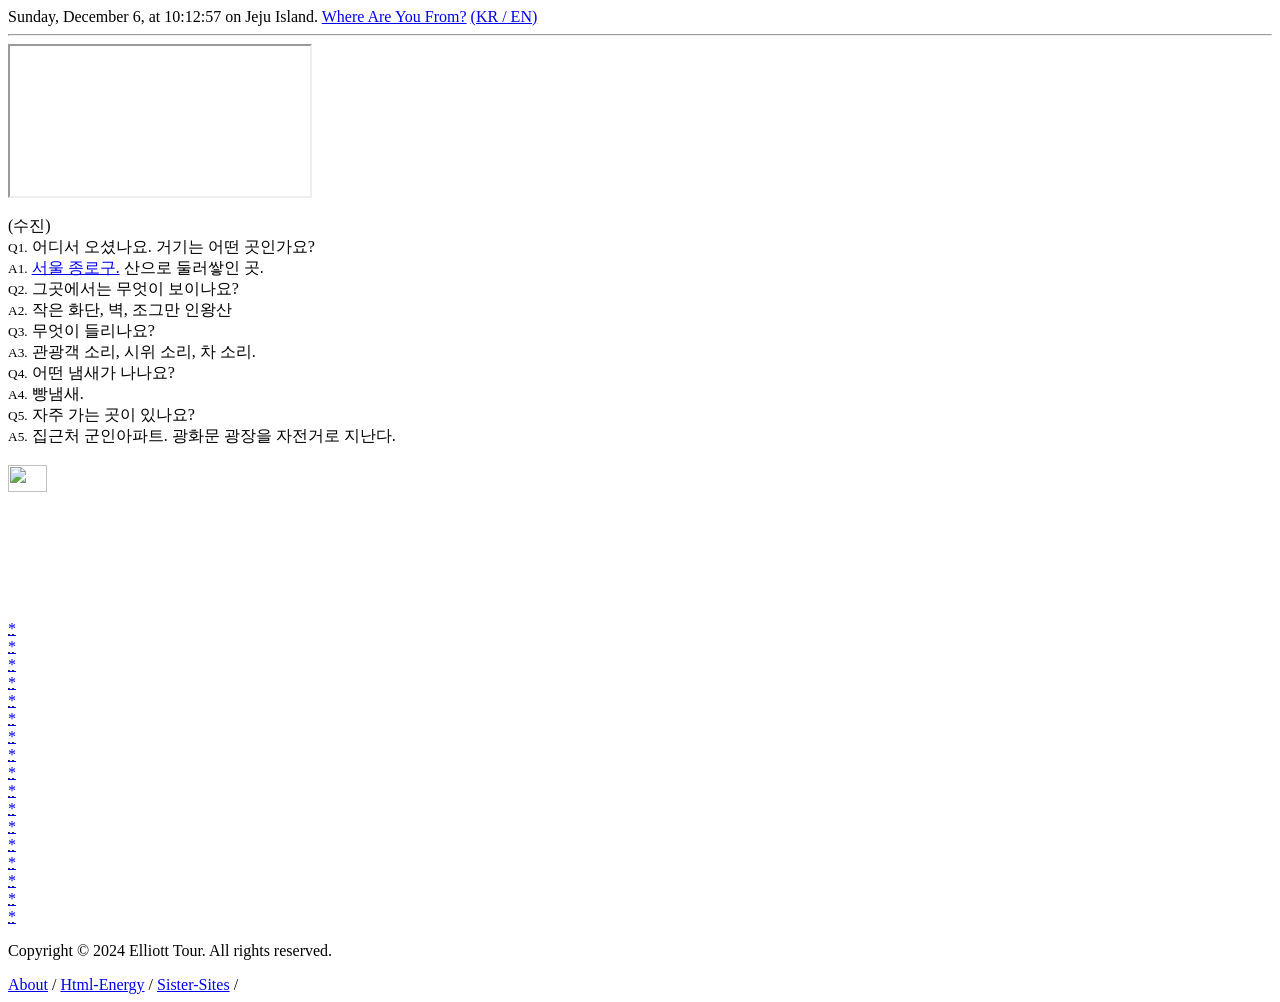
==== whereareyoufrom/suzin copy.html @ 07aed67f "Add files via upload" ====
<html lang="kr">
<head>
  <meta charset="UTF-8">
  <meta name="viewport" content="width=device-width, initial-scale=1.0, viewport-fit=cover">
  <title>Where Are You From?</title>

  <link rel="icon" type="image/png" href="/images/favicon.png">
  <link rel="apple-touch-icon" href="/images/favicon.png">
  <link rel="manifest" href="/manifest.webmanifest">
  <link rel="preconnect" href="https://fonts.googleapis.com">
  <link rel="preconnect" href="https://fonts.gstatic.com" crossorigin>
  <link href="https://fonts.googleapis.com/css2?family=Noto+Sans+KR:wght@100..900&display=swap" rel="stylesheet">
  <meta name="theme-color" content="#ffffff">
  <meta name="apple-mobile-web-app-capable" content="yes">
  <meta name="mobile-web-app-capable" content="yes">
  <meta name="apple-mobile-web-app-status-bar-style" content="black-translucent">
  <meta name="apple-mobile-web-app-title" content="Elliott Tour">

  <link rel="stylesheet" href="/css/site-copy.css">
  <script src="/js/BG.js" defer></script>
  <script src="/js/random-space.js" defer></script>
  <script src="/js/hover-popup.js" defer></script>
</head>
<body id="dynamic-body">
  <div class="content">
    <header class="header-container">
  <span id="clock"></span>
     <script>
      (function () {
        const el = document.getElementById('clock');
        const dateFmt = new Intl.DateTimeFormat('en-US', {
          weekday: 'long',
          month: 'long',
          day: 'numeric',
          timeZone: 'Asia/Seoul',
        });
        const timeFmt = new Intl.DateTimeFormat('en-GB', {
          hour: '2-digit',
          minute: '2-digit',
          second: '2-digit',
          hour12: false,
          timeZone: 'Asia/Seoul',
        });
        function tick() {
          const now = new Date();
          el.textContent = dateFmt.format(now) + ', at ' + timeFmt.format(now) + ' on Jeju Island.';
        }
        tick();
        setInterval(tick, 1000);
      })();
    </script>
    <a href="/">Where Are You From?</a>
    <a href="/">(KR / EN)</a>
    </header>
    <hr>
    <iframe name="bgViewer" class="background-iframe"></iframe>
    <main class="article-container">
      <article>
        <br>
        (수진)
        <br>
        </article>
      <article>
        <div class="random-space"></div>
        <small>Q1.</small> 어디서 오셨나요. 거기는 어떤 곳인가요?
        </article>
        <article>
          <div class="random-space"></div>
        <small>A1.</small> <a href="https://ko.wikipedia.org/wiki/종로구?useskin=vector" target="bgViewer">서울 종로구.</a> 산으로 둘러쌓인 곳.
      </article>
      <article>
        <div class="random-space"></div>
       <small>Q2.</small> 그곳에서는 무엇이 보이나요?
        </article>
        <article>
        <div class="random-space"></div>
        <small>A2.</small> 작은 화단, 벽, 조그만 인왕산
      </article>
      <article>
        <div class="random-space"></div>
        <small>Q3.</small> 무엇이 들리나요?
        </article>
        <article>
        <div class="random-space"></div>
        <small>A3.</small> 관광객 소리, 시위 소리, 차 소리.
        </article>
        <article>
        <div class="random-space"></div>
        <small>Q4.</small> 어떤 냄새가 나나요?
        </article>
        <article>
        <div class="random-space"></div>
        <small>A4.</small> 빵냄새.
        </article>
        <article>
        <div class="random-space"></div>
        <small>Q5.</small> 자주 가는 곳이 있나요?
        </article>
        <article>
        <div class="random-space"></div>
        <small>A5.</small> 집근처 군인아파트. 광화문 광장을 자전거로 지난다.
        </article>
        <article style="opacity:0; flex:0.3; z-index:-1;">
        -------------------
        </article>
    <img class="pic" src="\images\jejubada.jpg" width="17.5%"/>
</main>

<div class="form-item">
  <div class="flexible-line-side"></div> 
  <abbr title=수진,&nbsp;서울&nbsp;종로구><a href="/suzin.html">*</a></abbr>
  <div class="flexible-line"></div> 
  <abbr title=Elliot,&nbsp;Hawaii><a href="/">*</a></abbr>
  <div class="flexible-line"></div> 
  <abbr title=Elliot,&nbsp;Hawaii><a href="/">*</a></abbr>
  <div class="flexible-line"></div> 
  <abbr title=Elliot,&nbsp;Hawaii><a href="/">*</a></abbr>
  <div class="flexible-line"></div> 
  <abbr title=Elliot,&nbsp;Hawaii><a href="/">*</a></abbr>
  <div class="flexible-line"></div> 
  <abbr title=Elliot,&nbsp;Hawaii><a href="/">*</a></abbr>
  <div class="flexible-line"></div> 
  <abbr title=Elliot,&nbsp;Hawaii><a href="/">*</a></abbr>
  <div class="flexible-line"></div> 
  <abbr title=Elliot,&nbsp;Hawaii><a href="/">*</a></abbr>
  <div class="flexible-line"></div> 
  <abbr title=Elliot,&nbsp;Hawaii><a href="/">*</a></abbr>
  <div class="flexible-line"></div> 
  <abbr title=Elliot,&nbsp;Hawaii><a href="/">*</a></abbr>
  <div class="flexible-line"></div> 
  <abbr title=Elliot,&nbsp;Hawaii><a href="/">*</a></abbr>
  <div class="flexible-line"></div> 
  <abbr title=Elliot,&nbsp;Hawaii><a href="/">*</a></abbr>
  <div class="flexible-line"></div> 
  <abbr title=Elliot,&nbsp;Hawaii><a href="/">*</a></abbr>
  <div class="flexible-line"></div>
  <abbr title=Elliot,&nbsp;Hawaii><a href="/">*</a></abbr>
  <div class="flexible-line"></div> 
  <abbr title=Elliot,&nbsp;Hawaii><a href="/">*</a></abbr>
  <div class="flexible-line"></div> 
  <abbr title=Elliot,&nbsp;Hawaii><a href="/">*</a></abbr>
  <div class="flexible-line"></div> 
  <abbr title=Elliot,&nbsp;Hawaii><a href="/">*</a></abbr>
  <div class="flexible-line-side"></div> 
</div>
<footer class="footer">
    <p>Copyright &copy; 2024 Elliott Tour. All rights reserved.</p>
    <a href="/about">About</a><span> /</span>
    <a href="/html-energy">Html-Energy</a><span> /</span>
    <a href="/sister-sites">Sister-Sites</a><span> /</span>
    </footer>
</div>
</body>
</html>
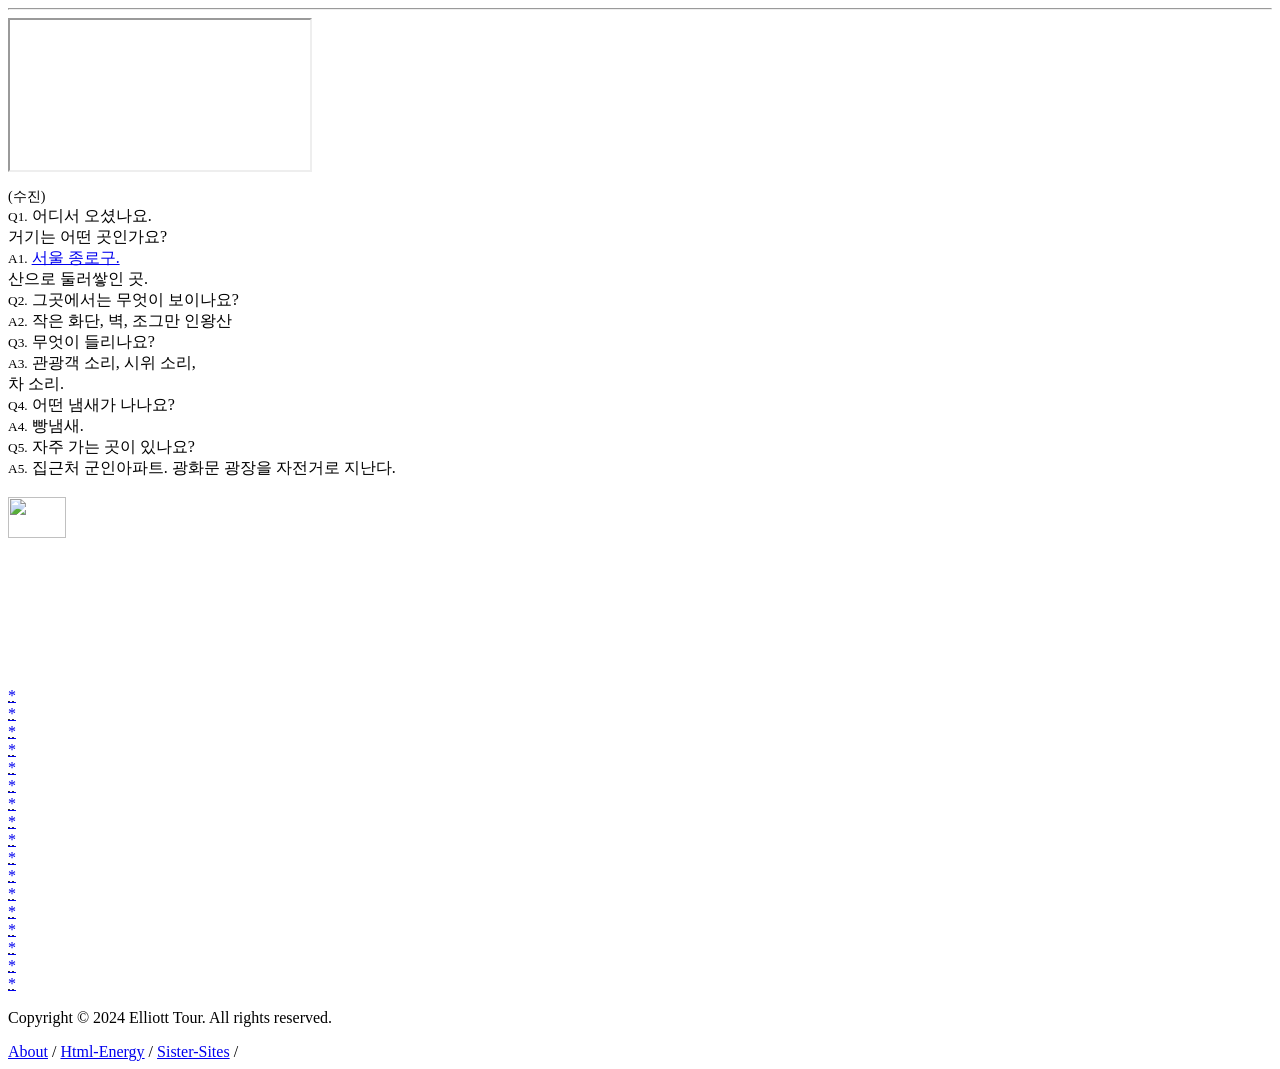
==== commit f7878b86: "Add files via upload" ====
--- a/whereareyoufrom/suzin copy.html
+++ b/whereareyoufrom/suzin copy.html
@@ -24,7 +24,7 @@
 <body id="dynamic-body">
   <div class="content">
     <header class="header-container">
-  <span id="clock"></span>
+  <!--<span id="clock"></span>
      <script>
       (function () {
         const el = document.getElementById('clock');
@@ -48,25 +48,25 @@
         tick();
         setInterval(tick, 1000);
       })();
-    </script>
-    <a href="/">Where Are You From?</a>
-    <a href="/">(KR / EN)</a>
+    </script> -->
+    <!--<a href="/">Where Are You From?</a>
+    <a href="/">(KR / EN)</a>-->
     </header>
     <hr>
     <iframe name="bgViewer" class="background-iframe"></iframe>
     <main class="article-container">
-      <article>
+      <article style="font-size: 14px;">
         <br>
         (수진)
         <br>
         </article>
       <article>
         <div class="random-space"></div>
-        <small>Q1.</small> 어디서 오셨나요. 거기는 어떤 곳인가요?
+        <small>Q1.</small> 어디서 오셨나요. <br>거기는 어떤 곳인가요?
         </article>
         <article>
           <div class="random-space"></div>
-        <small>A1.</small> <a href="https://ko.wikipedia.org/wiki/종로구?useskin=vector" target="bgViewer">서울 종로구.</a> 산으로 둘러쌓인 곳.
+        <small>A1.</small> <a href="https://ko.wikipedia.org/wiki/종로구?useskin=vector" target="bgViewer">서울 종로구.</a> <br>산으로 둘러쌓인 곳.
       </article>
       <article>
         <div class="random-space"></div>
@@ -82,7 +82,7 @@
         </article>
         <article>
         <div class="random-space"></div>
-        <small>A3.</small> 관광객 소리, 시위 소리, 차 소리.
+        <small>A3.</small> 관광객 소리, 시위 소리,<br> 차 소리.
         </article>
         <article>
         <div class="random-space"></div>
@@ -103,7 +103,7 @@
         <article style="opacity:0; flex:0.3; z-index:-1;">
         -------------------
         </article>
-    <img class="pic" src="\images\jejubada.jpg" width="17.5%"/>
+    <img class="pic" src="\images\jejubada.jpg" width="21.5%"/>
 </main>
 
 <div class="form-item">
